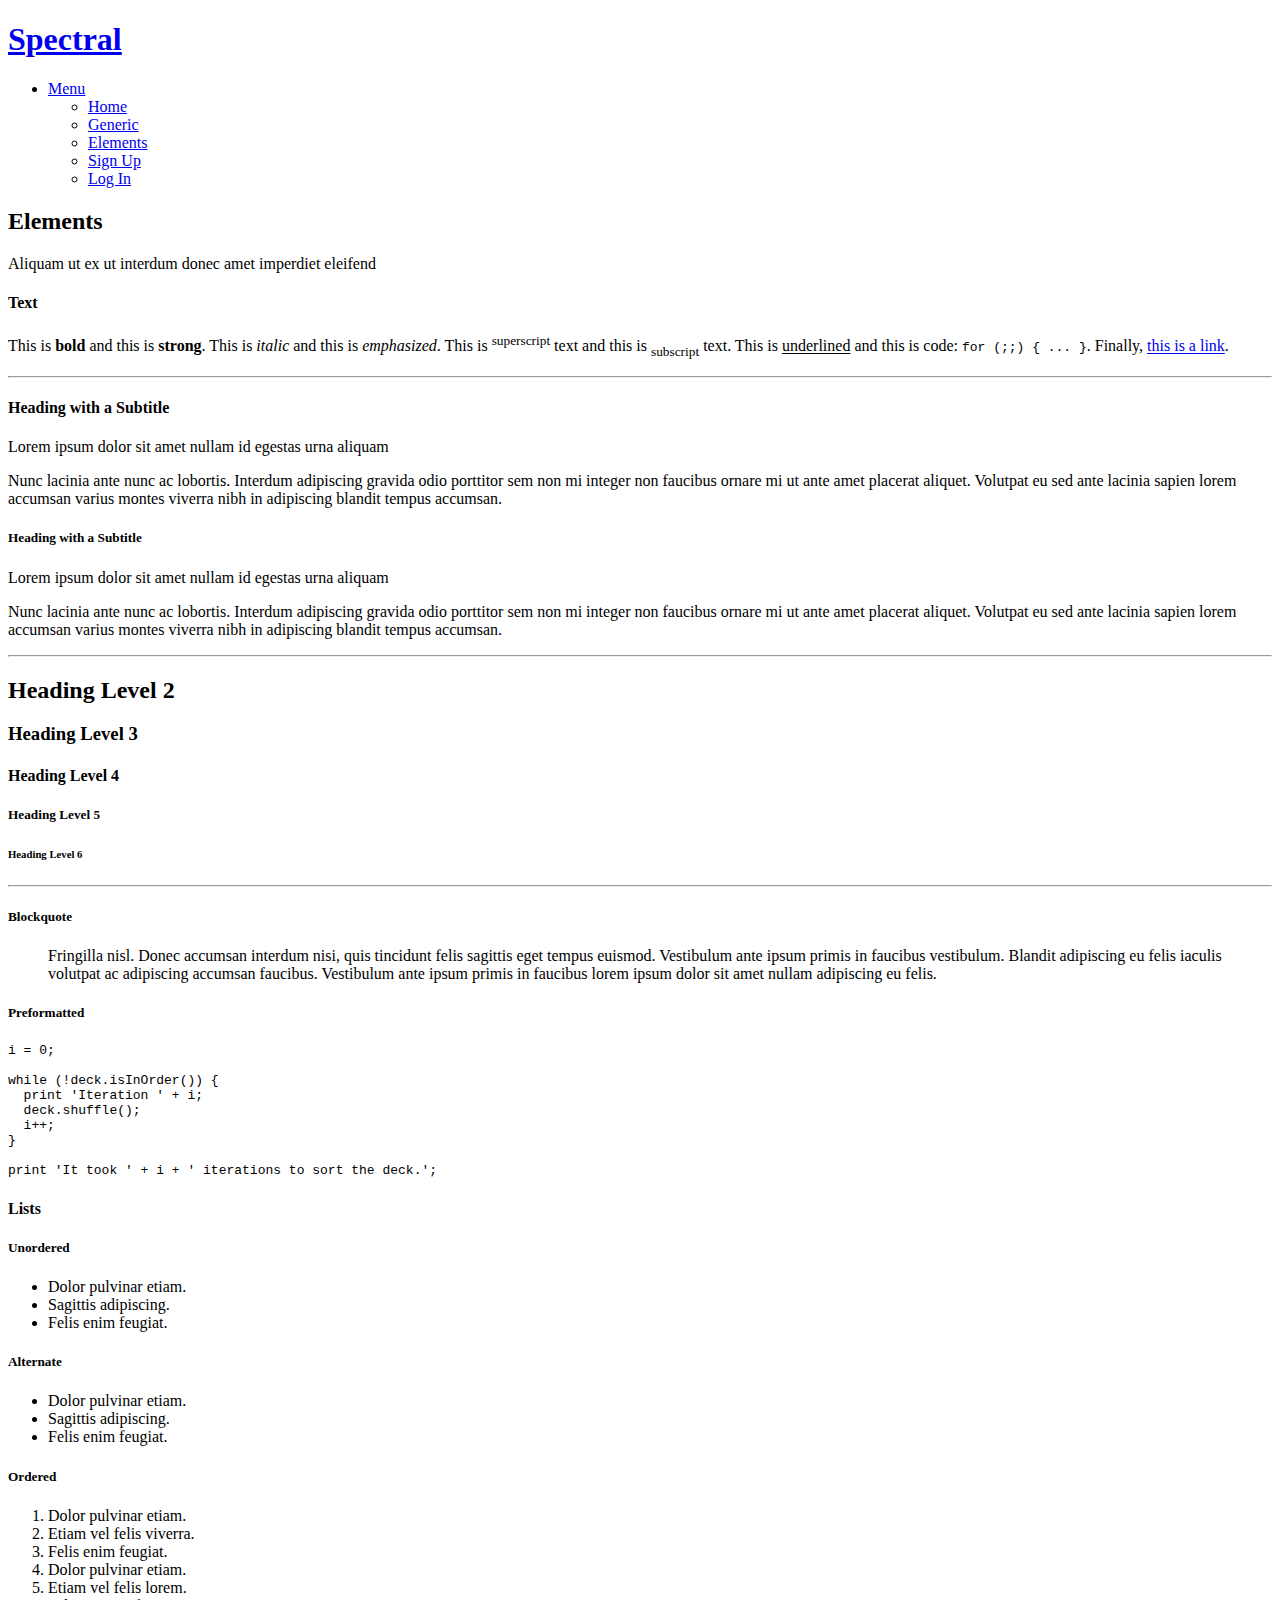
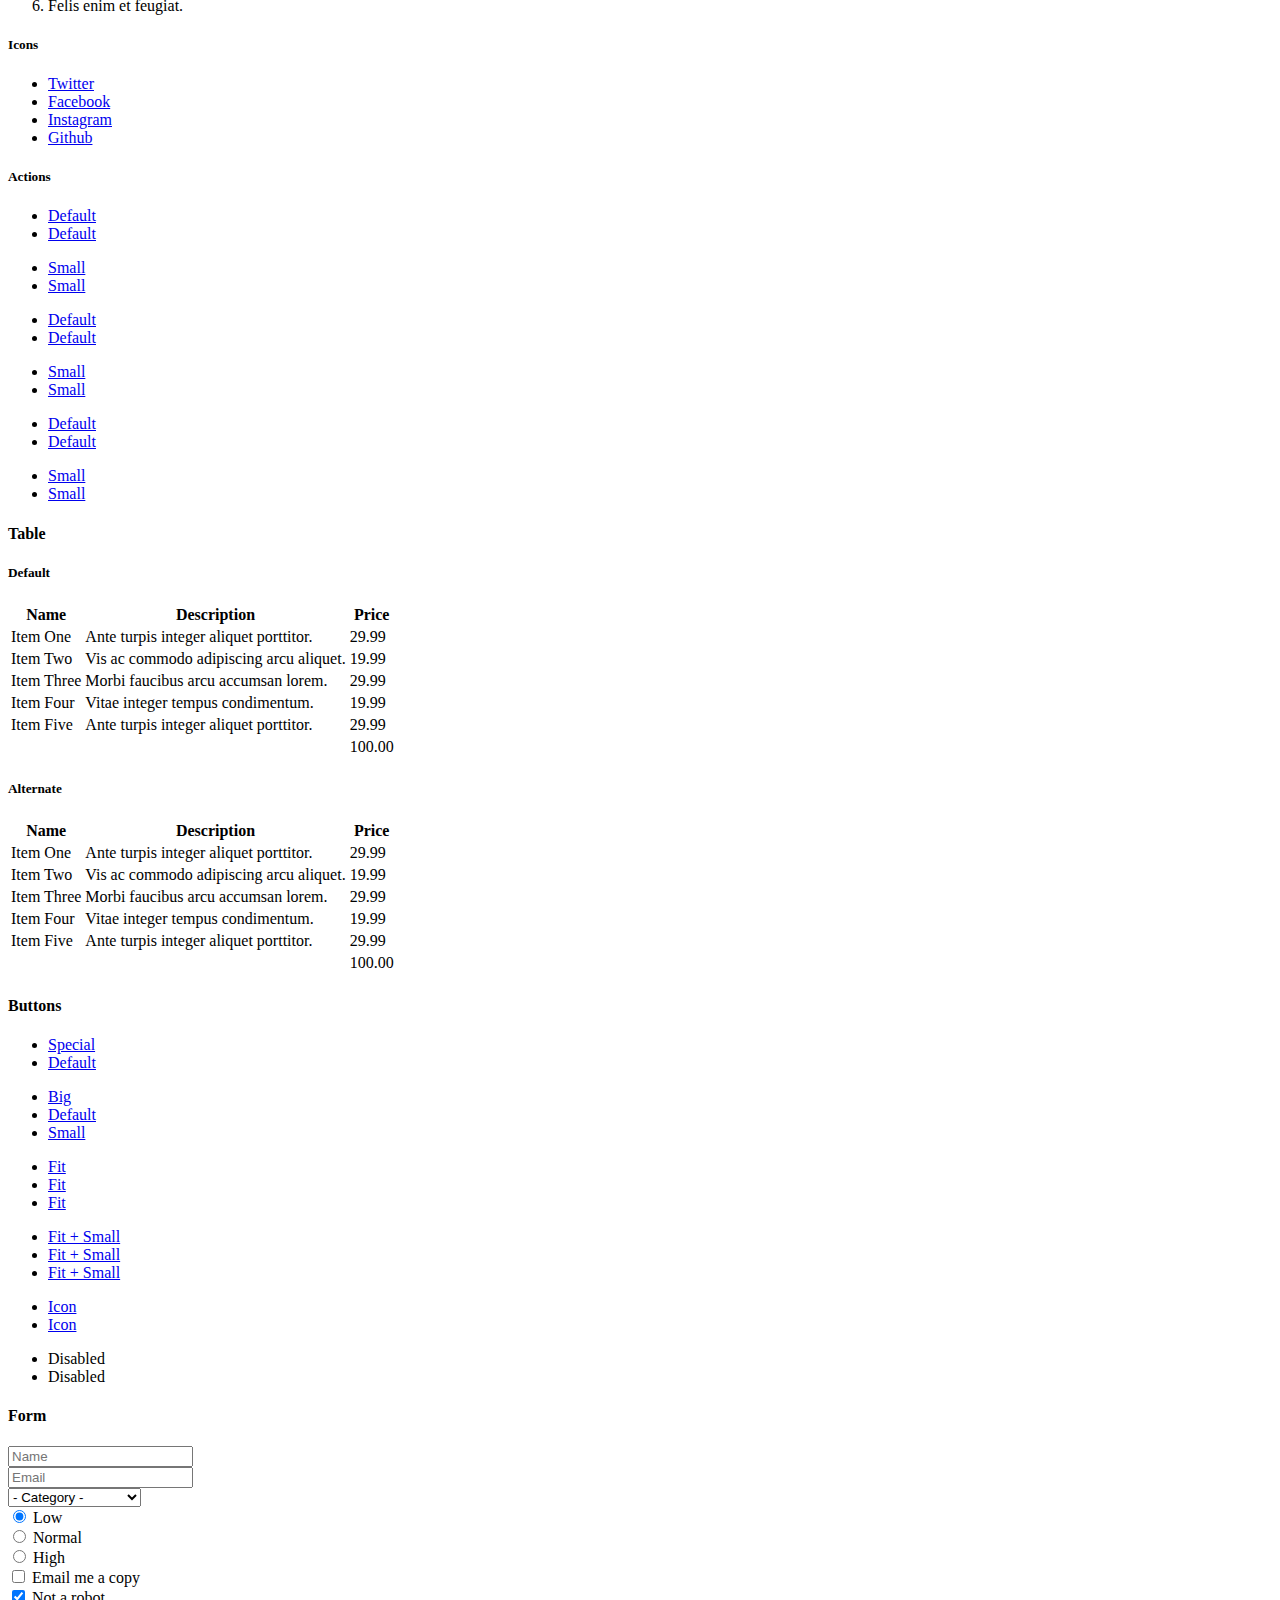
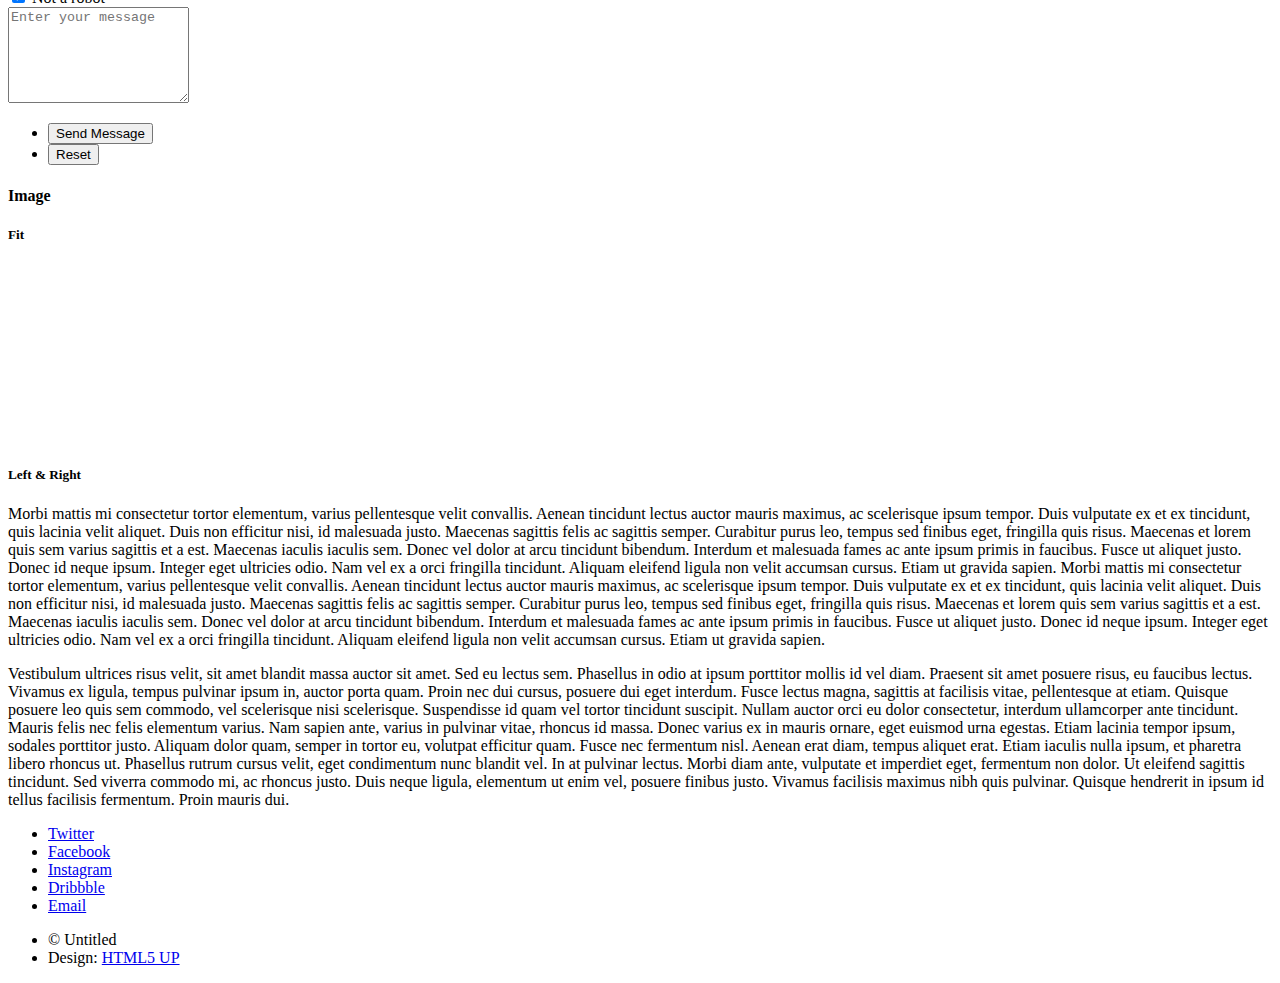
==== elements.html @ da7ce259 "Update elements.html" ====
<!DOCTYPE HTML>
<!--
	Spectral by HTML5 UP
	html5up.net | @ajlkn
	Free for personal and commercial use under the CCA 3.0 license (html5up.net/license)
-->
<html>
	<head>
		<title>Gift A Hand - Donate</title>
		<meta charset="utf-8" />
		<meta name="viewport" content="width=device-width, initial-scale=1" />
		<!--[if lte IE 8]><script src="assets/js/ie/html5shiv.js"></script><![endif]-->
		<link rel="stylesheet" href="assets/css/main.css" />
		<!--[if lte IE 8]><link rel="stylesheet" href="assets/css/ie8.css" /><![endif]-->
		<!--[if lte IE 9]><link rel="stylesheet" href="assets/css/ie9.css" /><![endif]-->
	</head>
	<body>

		<!-- Page Wrapper -->
			<div id="page-wrapper">

				<!-- Header -->
					<header id="header">
						<h1><a href="index.html">Spectral</a></h1>
						<nav id="nav">
							<ul>
								<li class="special">
									<a href="#menu" class="menuToggle"><span>Menu</span></a>
									<div id="menu">
										<ul>
											<li><a href="index.html">Home</a></li>
											<li><a href="generic.html">Generic</a></li>
											<li><a href="elements.html">Elements</a></li>
											<li><a href="#">Sign Up</a></li>
											<li><a href="#">Log In</a></li>
										</ul>
									</div>
								</li>
							</ul>
						</nav>
					</header>

				<!-- Main -->
					<article id="main">
						<header>
							<h2>Elements</h2>
							<p>Aliquam ut ex ut interdum donec amet imperdiet eleifend</p>
						</header>
						<section class="wrapper style5">
							<div class="inner">

								<section>
									<h4>Text</h4>
									<p>This is <b>bold</b> and this is <strong>strong</strong>. This is <i>italic</i> and this is <em>emphasized</em>.
									This is <sup>superscript</sup> text and this is <sub>subscript</sub> text.
									This is <u>underlined</u> and this is code: <code>for (;;) { ... }</code>. Finally, <a href="#">this is a link</a>.</p>
									<hr />
									<header>
										<h4>Heading with a Subtitle</h4>
										<p>Lorem ipsum dolor sit amet nullam id egestas urna aliquam</p>
									</header>
									<p>Nunc lacinia ante nunc ac lobortis. Interdum adipiscing gravida odio porttitor sem non mi integer non faucibus ornare mi ut ante amet placerat aliquet. Volutpat eu sed ante lacinia sapien lorem accumsan varius montes viverra nibh in adipiscing blandit tempus accumsan.</p>
									<header>
										<h5>Heading with a Subtitle</h5>
										<p>Lorem ipsum dolor sit amet nullam id egestas urna aliquam</p>
									</header>
									<p>Nunc lacinia ante nunc ac lobortis. Interdum adipiscing gravida odio porttitor sem non mi integer non faucibus ornare mi ut ante amet placerat aliquet. Volutpat eu sed ante lacinia sapien lorem accumsan varius montes viverra nibh in adipiscing blandit tempus accumsan.</p>
									<hr />
									<h2>Heading Level 2</h2>
									<h3>Heading Level 3</h3>
									<h4>Heading Level 4</h4>
									<h5>Heading Level 5</h5>
									<h6>Heading Level 6</h6>
									<hr />
									<h5>Blockquote</h5>
									<blockquote>Fringilla nisl. Donec accumsan interdum nisi, quis tincidunt felis sagittis eget tempus euismod. Vestibulum ante ipsum primis in faucibus vestibulum. Blandit adipiscing eu felis iaculis volutpat ac adipiscing accumsan faucibus. Vestibulum ante ipsum primis in faucibus lorem ipsum dolor sit amet nullam adipiscing eu felis.</blockquote>
									<h5>Preformatted</h5>
									<pre><code>i = 0;

while (!deck.isInOrder()) {
  print 'Iteration ' + i;
  deck.shuffle();
  i++;
}

print 'It took ' + i + ' iterations to sort the deck.';</code></pre>
								</section>

								<section>
									<h4>Lists</h4>
									<div class="row">
										<div class="6u 12u$(medium)">
											<h5>Unordered</h5>
											<ul>
												<li>Dolor pulvinar etiam.</li>
												<li>Sagittis adipiscing.</li>
												<li>Felis enim feugiat.</li>
											</ul>
											<h5>Alternate</h5>
											<ul class="alt">
												<li>Dolor pulvinar etiam.</li>
												<li>Sagittis adipiscing.</li>
												<li>Felis enim feugiat.</li>
											</ul>
										</div>
										<div class="6u$ 12u$(medium)">
											<h5>Ordered</h5>
											<ol>
												<li>Dolor pulvinar etiam.</li>
												<li>Etiam vel felis viverra.</li>
												<li>Felis enim feugiat.</li>
												<li>Dolor pulvinar etiam.</li>
												<li>Etiam vel felis lorem.</li>
												<li>Felis enim et feugiat.</li>
											</ol>
											<h5>Icons</h5>
											<ul class="icons">
												<li><a href="#" class="icon fa-twitter"><span class="label">Twitter</span></a></li>
												<li><a href="#" class="icon fa-facebook"><span class="label">Facebook</span></a></li>
												<li><a href="#" class="icon fa-instagram"><span class="label">Instagram</span></a></li>
												<li><a href="#" class="icon fa-github"><span class="label">Github</span></a></li>
											</ul>
										</div>
									</div>
									<h5>Actions</h5>
									<div class="row">
										<div class="6u 12u$(medium)">
											<ul class="actions">
												<li><a href="#" class="button special">Default</a></li>
												<li><a href="#" class="button">Default</a></li>
											</ul>
											<ul class="actions small">
												<li><a href="#" class="button special small">Small</a></li>
												<li><a href="#" class="button small">Small</a></li>
											</ul>
											<ul class="actions vertical">
												<li><a href="#" class="button special">Default</a></li>
												<li><a href="#" class="button">Default</a></li>
											</ul>
											<ul class="actions vertical small">
												<li><a href="#" class="button special small">Small</a></li>
												<li><a href="#" class="button small">Small</a></li>
											</ul>
										</div>
										<div class="6u 12u$(medium)">
											<ul class="actions vertical">
												<li><a href="#" class="button special fit">Default</a></li>
												<li><a href="#" class="button fit">Default</a></li>
											</ul>
											<ul class="actions vertical small">
												<li><a href="#" class="button special small fit">Small</a></li>
												<li><a href="#" class="button small fit">Small</a></li>
											</ul>
										</div>
									</div>
								</section>

								<section>
									<h4>Table</h4>
									<h5>Default</h5>
									<div class="table-wrapper">
										<table>
											<thead>
												<tr>
													<th>Name</th>
													<th>Description</th>
													<th>Price</th>
												</tr>
											</thead>
											<tbody>
												<tr>
													<td>Item One</td>
													<td>Ante turpis integer aliquet porttitor.</td>
													<td>29.99</td>
												</tr>
												<tr>
													<td>Item Two</td>
													<td>Vis ac commodo adipiscing arcu aliquet.</td>
													<td>19.99</td>
												</tr>
												<tr>
													<td>Item Three</td>
													<td> Morbi faucibus arcu accumsan lorem.</td>
													<td>29.99</td>
												</tr>
												<tr>
													<td>Item Four</td>
													<td>Vitae integer tempus condimentum.</td>
													<td>19.99</td>
												</tr>
												<tr>
													<td>Item Five</td>
													<td>Ante turpis integer aliquet porttitor.</td>
													<td>29.99</td>
												</tr>
											</tbody>
											<tfoot>
												<tr>
													<td colspan="2"></td>
													<td>100.00</td>
												</tr>
											</tfoot>
										</table>
									</div>

									<h5>Alternate</h5>
									<div class="table-wrapper">
										<table class="alt">
											<thead>
												<tr>
													<th>Name</th>
													<th>Description</th>
													<th>Price</th>
												</tr>
											</thead>
											<tbody>
												<tr>
													<td>Item One</td>
													<td>Ante turpis integer aliquet porttitor.</td>
													<td>29.99</td>
												</tr>
												<tr>
													<td>Item Two</td>
													<td>Vis ac commodo adipiscing arcu aliquet.</td>
													<td>19.99</td>
												</tr>
												<tr>
													<td>Item Three</td>
													<td> Morbi faucibus arcu accumsan lorem.</td>
													<td>29.99</td>
												</tr>
												<tr>
													<td>Item Four</td>
													<td>Vitae integer tempus condimentum.</td>
													<td>19.99</td>
												</tr>
												<tr>
													<td>Item Five</td>
													<td>Ante turpis integer aliquet porttitor.</td>
													<td>29.99</td>
												</tr>
											</tbody>
											<tfoot>
												<tr>
													<td colspan="2"></td>
													<td>100.00</td>
												</tr>
											</tfoot>
										</table>
									</div>
								</section>

								<section>
									<h4>Buttons</h4>
									<ul class="actions">
										<li><a href="#" class="button special">Special</a></li>
										<li><a href="#" class="button">Default</a></li>
									</ul>
									<ul class="actions">
										<li><a href="#" class="button big">Big</a></li>
										<li><a href="#" class="button">Default</a></li>
										<li><a href="#" class="button small">Small</a></li>
									</ul>
									<ul class="actions fit">
										<li><a href="#" class="button fit">Fit</a></li>
										<li><a href="#" class="button special fit">Fit</a></li>
										<li><a href="#" class="button fit">Fit</a></li>
									</ul>
									<ul class="actions fit small">
										<li><a href="#" class="button special fit small">Fit + Small</a></li>
										<li><a href="#" class="button fit small">Fit + Small</a></li>
										<li><a href="#" class="button special fit small">Fit + Small</a></li>
									</ul>
									<ul class="actions">
										<li><a href="#" class="button special icon fa-download">Icon</a></li>
										<li><a href="#" class="button icon fa-download">Icon</a></li>
									</ul>
									<ul class="actions">
										<li><span class="button special disabled">Disabled</span></li>
										<li><span class="button disabled">Disabled</span></li>
									</ul>
								</section>

								<section>
									<h4>Form</h4>
									<form method="post" action="#">
										<div class="row uniform">
											<div class="6u 12u$(xsmall)">
												<input type="text" name="demo-name" id="demo-name" value="" placeholder="Name" />
											</div>
											<div class="6u$ 12u$(xsmall)">
												<input type="email" name="demo-email" id="demo-email" value="" placeholder="Email" />
											</div>
											<div class="12u$">
												<div class="select-wrapper">
													<select name="demo-category" id="demo-category">
														<option value="">- Category -</option>
														<option value="1">Manufacturing</option>
														<option value="1">Shipping</option>
														<option value="1">Administration</option>
														<option value="1">Human Resources</option>
													</select>
												</div>
											</div>
											<div class="4u 12u$(small)">
												<input type="radio" id="demo-priority-low" name="demo-priority" checked>
												<label for="demo-priority-low">Low</label>
											</div>
											<div class="4u 12u$(small)">
												<input type="radio" id="demo-priority-normal" name="demo-priority">
												<label for="demo-priority-normal">Normal</label>
											</div>
											<div class="4u$ 12u$(small)">
												<input type="radio" id="demo-priority-high" name="demo-priority">
												<label for="demo-priority-high">High</label>
											</div>
											<div class="6u 12u$(small)">
												<input type="checkbox" id="demo-copy" name="demo-copy">
												<label for="demo-copy">Email me a copy</label>
											</div>
											<div class="6u$ 12u$(small)">
												<input type="checkbox" id="demo-human" name="demo-human" checked>
												<label for="demo-human">Not a robot</label>
											</div>
											<div class="12u$">
												<textarea name="demo-message" id="demo-message" placeholder="Enter your message" rows="6"></textarea>
											</div>
											<div class="12u$">
												<ul class="actions">
													<li><input type="submit" value="Send Message" class="special" /></li>
													<li><input type="reset" value="Reset" /></li>
												</ul>
											</div>
										</div>
									</form>
								</section>

								<section>
									<h4>Image</h4>
									<h5>Fit</h5>
									<div class="box alt">
										<div class="row uniform 50%">
											<div class="12u"><span class="image fit"><img src="images/banner.jpg" alt="" /></span></div>
											<div class="4u"><span class="image fit"><img src="images/pic01.jpg" alt="" /></span></div>
											<div class="4u"><span class="image fit"><img src="images/pic02.jpg" alt="" /></span></div>
											<div class="4u"><span class="image fit"><img src="images/pic03.jpg" alt="" /></span></div>
											<div class="4u"><span class="image fit"><img src="images/pic03.jpg" alt="" /></span></div>
											<div class="4u"><span class="image fit"><img src="images/pic02.jpg" alt="" /></span></div>
											<div class="4u"><span class="image fit"><img src="images/pic01.jpg" alt="" /></span></div>
											<div class="4u"><span class="image fit"><img src="images/pic02.jpg" alt="" /></span></div>
											<div class="4u"><span class="image fit"><img src="images/pic01.jpg" alt="" /></span></div>
											<div class="4u"><span class="image fit"><img src="images/pic03.jpg" alt="" /></span></div>
										</div>
									</div>
									<h5>Left &amp; Right</h5>
									<p><span class="image left"><img src="images/pic04.jpg" alt="" /></span>Morbi mattis mi consectetur tortor elementum, varius pellentesque velit convallis. Aenean tincidunt lectus auctor mauris maximus, ac scelerisque ipsum tempor. Duis vulputate ex et ex tincidunt, quis lacinia velit aliquet. Duis non efficitur nisi, id malesuada justo. Maecenas sagittis felis ac sagittis semper. Curabitur purus leo, tempus sed finibus eget, fringilla quis risus. Maecenas et lorem quis sem varius sagittis et a est. Maecenas iaculis iaculis sem. Donec vel dolor at arcu tincidunt bibendum. Interdum et malesuada fames ac ante ipsum primis in faucibus. Fusce ut aliquet justo. Donec id neque ipsum. Integer eget ultricies odio. Nam vel ex a orci fringilla tincidunt. Aliquam eleifend ligula non velit accumsan cursus. Etiam ut gravida sapien. Morbi mattis mi consectetur tortor elementum, varius pellentesque velit convallis. Aenean tincidunt lectus auctor mauris maximus, ac scelerisque ipsum tempor. Duis vulputate ex et ex tincidunt, quis lacinia velit aliquet. Duis non efficitur nisi, id malesuada justo. Maecenas sagittis felis ac sagittis semper. Curabitur purus leo, tempus sed finibus eget, fringilla quis risus. Maecenas et lorem quis sem varius sagittis et a est. Maecenas iaculis iaculis sem. Donec vel dolor at arcu tincidunt bibendum. Interdum et malesuada fames ac ante ipsum primis in faucibus. Fusce ut aliquet justo. Donec id neque ipsum. Integer eget ultricies odio. Nam vel ex a orci fringilla tincidunt. Aliquam eleifend ligula non velit accumsan cursus. Etiam ut gravida sapien.</p>
									<p><span class="image right"><img src="images/pic05.jpg" alt="" /></span>Vestibulum ultrices risus velit, sit amet blandit massa auctor sit amet. Sed eu lectus sem. Phasellus in odio at ipsum porttitor mollis id vel diam. Praesent sit amet posuere risus, eu faucibus lectus. Vivamus ex ligula, tempus pulvinar ipsum in, auctor porta quam. Proin nec dui cursus, posuere dui eget interdum. Fusce lectus magna, sagittis at facilisis vitae, pellentesque at etiam. Quisque posuere leo quis sem commodo, vel scelerisque nisi scelerisque. Suspendisse id quam vel tortor tincidunt suscipit. Nullam auctor orci eu dolor consectetur, interdum ullamcorper ante tincidunt. Mauris felis nec felis elementum varius. Nam sapien ante, varius in pulvinar vitae, rhoncus id massa. Donec varius ex in mauris ornare, eget euismod urna egestas. Etiam lacinia tempor ipsum, sodales porttitor justo. Aliquam dolor quam, semper in tortor eu, volutpat efficitur quam. Fusce nec fermentum nisl. Aenean erat diam, tempus aliquet erat. Etiam iaculis nulla ipsum, et pharetra libero rhoncus ut. Phasellus rutrum cursus velit, eget condimentum nunc blandit vel. In at pulvinar lectus. Morbi diam ante, vulputate et imperdiet eget, fermentum non dolor. Ut eleifend sagittis tincidunt. Sed viverra commodo mi, ac rhoncus justo. Duis neque ligula, elementum ut enim vel, posuere finibus justo. Vivamus facilisis maximus nibh quis pulvinar. Quisque hendrerit in ipsum id tellus facilisis fermentum. Proin mauris dui.</p>
								</section>

							</div>
						</section>
					</article>

				<!-- Footer -->
					<footer id="footer">
						<ul class="icons">
							<li><a href="#" class="icon fa-twitter"><span class="label">Twitter</span></a></li>
							<li><a href="#" class="icon fa-facebook"><span class="label">Facebook</span></a></li>
							<li><a href="#" class="icon fa-instagram"><span class="label">Instagram</span></a></li>
							<li><a href="#" class="icon fa-dribbble"><span class="label">Dribbble</span></a></li>
							<li><a href="#" class="icon fa-envelope-o"><span class="label">Email</span></a></li>
						</ul>
						<ul class="copyright">
							<li>&copy; Untitled</li><li>Design: <a href="http://html5up.net">HTML5 UP</a></li>
						</ul>
					</footer>

			</div>

		<!-- Scripts -->
			<script src="assets/js/jquery.min.js"></script>
			<script src="assets/js/jquery.scrollex.min.js"></script>
			<script src="assets/js/jquery.scrolly.min.js"></script>
			<script src="assets/js/skel.min.js"></script>
			<script src="assets/js/util.js"></script>
			<!--[if lte IE 8]><script src="assets/js/ie/respond.min.js"></script><![endif]-->
			<script src="assets/js/main.js"></script>

	</body>
</html>
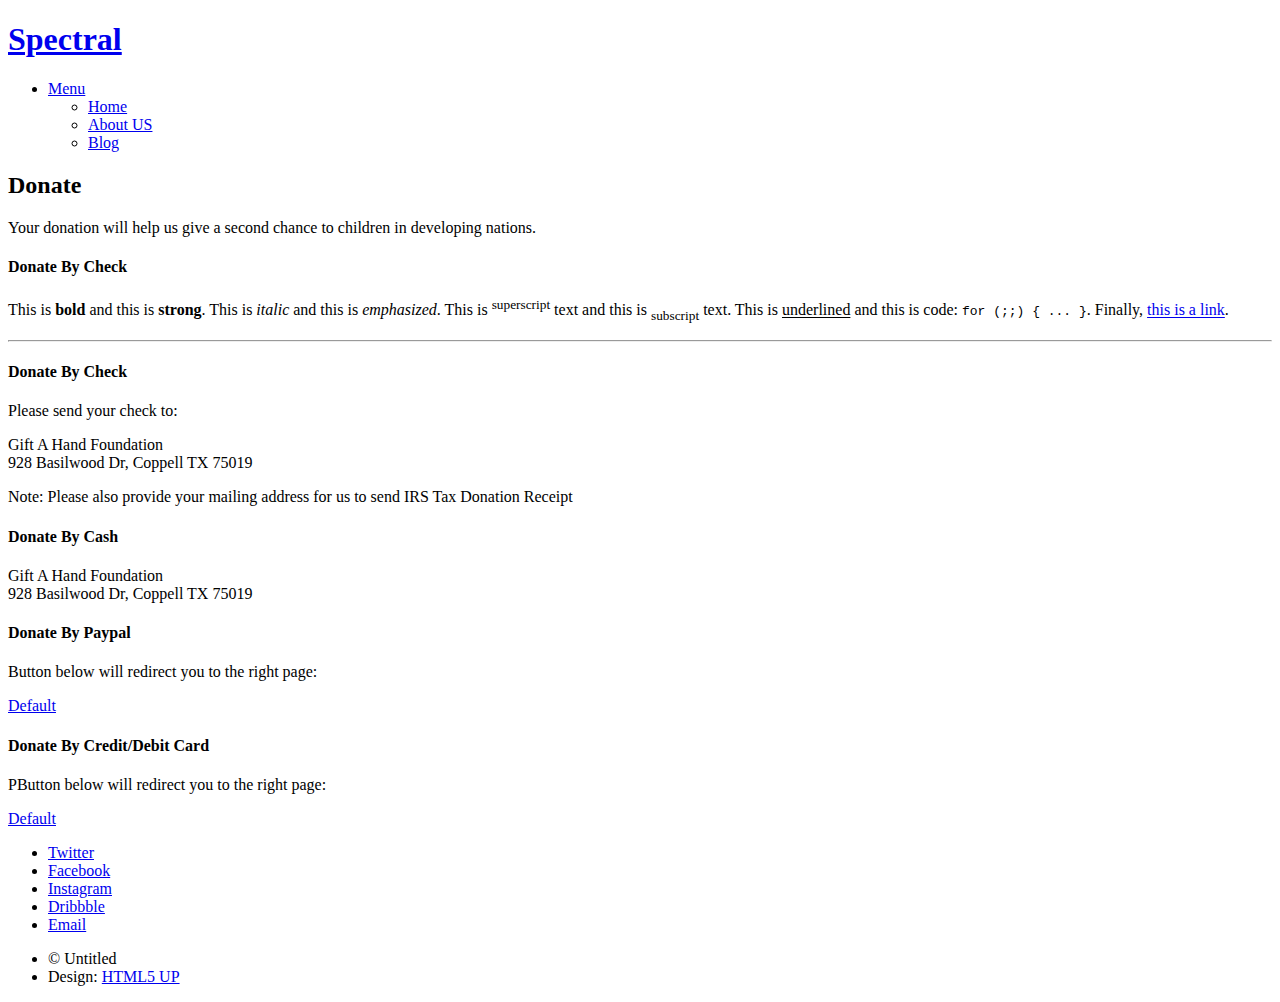
==== commit f83b0379: "Update elements.html" ====
--- a/elements.html
+++ b/elements.html
@@ -6,7 +6,7 @@
 -->
 <html>
 	<head>
-		<title>Gift A Hand - Donate</title>
+		<title>Elements - Spectral by HTML5 UP</title>
 		<meta charset="utf-8" />
 		<meta name="viewport" content="width=device-width, initial-scale=1" />
 		<!--[if lte IE 8]><script src="assets/js/ie/html5shiv.js"></script><![endif]-->
@@ -29,10 +29,8 @@
 									<div id="menu">
 										<ul>
 											<li><a href="index.html">Home</a></li>
-											<li><a href="generic.html">Generic</a></li>
-											<li><a href="elements.html">Elements</a></li>
-											<li><a href="#">Sign Up</a></li>
-											<li><a href="#">Log In</a></li>
+											<li><a href="generic.html">About US</a></li>
+											<li><a href="https://medium.com/gift-a-hand-foundation-blog">Blog</a></li>
 										</ul>
 									</div>
 								</li>
@@ -43,318 +41,41 @@
 				<!-- Main -->
 					<article id="main">
 						<header>
-							<h2>Elements</h2>
-							<p>Aliquam ut ex ut interdum donec amet imperdiet eleifend</p>
+							<h2>Donate</h2>
+							<p>Your donation will help us give a second chance to children in developing nations.</p>
 						</header>
 						<section class="wrapper style5">
 							<div class="inner">
 
 								<section>
-									<h4>Text</h4>
+									<h4>Donate By Check</h4>
 									<p>This is <b>bold</b> and this is <strong>strong</strong>. This is <i>italic</i> and this is <em>emphasized</em>.
 									This is <sup>superscript</sup> text and this is <sub>subscript</sub> text.
 									This is <u>underlined</u> and this is code: <code>for (;;) { ... }</code>. Finally, <a href="#">this is a link</a>.</p>
 									<hr />
 									<header>
-										<h4>Heading with a Subtitle</h4>
-										<p>Lorem ipsum dolor sit amet nullam id egestas urna aliquam</p>
+										<h4>Donate By Check</h4>
+										<p>Please send your check to:</p>
 									</header>
-									<p>Nunc lacinia ante nunc ac lobortis. Interdum adipiscing gravida odio porttitor sem non mi integer non faucibus ornare mi ut ante amet placerat aliquet. Volutpat eu sed ante lacinia sapien lorem accumsan varius montes viverra nibh in adipiscing blandit tempus accumsan.</p>
+									<p>Gift A Hand Foundation </br> 928 Basilwood Dr, Coppell TX 75019 </p>
+									<p>Note: Please also provide your mailing address for us to send IRS Tax Donation Receipt</p>
 									<header>
-										<h5>Heading with a Subtitle</h5>
-										<p>Lorem ipsum dolor sit amet nullam id egestas urna aliquam</p>
+									<header>
+										<h4>Donate By Cash</h4>
+										<p></p>
 									</header>
-									<p>Nunc lacinia ante nunc ac lobortis. Interdum adipiscing gravida odio porttitor sem non mi integer non faucibus ornare mi ut ante amet placerat aliquet. Volutpat eu sed ante lacinia sapien lorem accumsan varius montes viverra nibh in adipiscing blandit tempus accumsan.</p>
-									<hr />
-									<h2>Heading Level 2</h2>
-									<h3>Heading Level 3</h3>
-									<h4>Heading Level 4</h4>
-									<h5>Heading Level 5</h5>
-									<h6>Heading Level 6</h6>
-									<hr />
-									<h5>Blockquote</h5>
-									<blockquote>Fringilla nisl. Donec accumsan interdum nisi, quis tincidunt felis sagittis eget tempus euismod. Vestibulum ante ipsum primis in faucibus vestibulum. Blandit adipiscing eu felis iaculis volutpat ac adipiscing accumsan faucibus. Vestibulum ante ipsum primis in faucibus lorem ipsum dolor sit amet nullam adipiscing eu felis.</blockquote>
-									<h5>Preformatted</h5>
-									<pre><code>i = 0;
-
-while (!deck.isInOrder()) {
-  print 'Iteration ' + i;
-  deck.shuffle();
-  i++;
-}
-
-print 'It took ' + i + ' iterations to sort the deck.';</code></pre>
-								</section>
-
-								<section>
-									<h4>Lists</h4>
-									<div class="row">
-										<div class="6u 12u$(medium)">
-											<h5>Unordered</h5>
-											<ul>
-												<li>Dolor pulvinar etiam.</li>
-												<li>Sagittis adipiscing.</li>
-												<li>Felis enim feugiat.</li>
-											</ul>
-											<h5>Alternate</h5>
-											<ul class="alt">
-												<li>Dolor pulvinar etiam.</li>
-												<li>Sagittis adipiscing.</li>
-												<li>Felis enim feugiat.</li>
-											</ul>
-										</div>
-										<div class="6u$ 12u$(medium)">
-											<h5>Ordered</h5>
-											<ol>
-												<li>Dolor pulvinar etiam.</li>
-												<li>Etiam vel felis viverra.</li>
-												<li>Felis enim feugiat.</li>
-												<li>Dolor pulvinar etiam.</li>
-												<li>Etiam vel felis lorem.</li>
-												<li>Felis enim et feugiat.</li>
-											</ol>
-											<h5>Icons</h5>
-											<ul class="icons">
-												<li><a href="#" class="icon fa-twitter"><span class="label">Twitter</span></a></li>
-												<li><a href="#" class="icon fa-facebook"><span class="label">Facebook</span></a></li>
-												<li><a href="#" class="icon fa-instagram"><span class="label">Instagram</span></a></li>
-												<li><a href="#" class="icon fa-github"><span class="label">Github</span></a></li>
-											</ul>
-										</div>
-									</div>
-									<h5>Actions</h5>
-									<div class="row">
-										<div class="6u 12u$(medium)">
-											<ul class="actions">
-												<li><a href="#" class="button special">Default</a></li>
-												<li><a href="#" class="button">Default</a></li>
-											</ul>
-											<ul class="actions small">
-												<li><a href="#" class="button special small">Small</a></li>
-												<li><a href="#" class="button small">Small</a></li>
-											</ul>
-											<ul class="actions vertical">
-												<li><a href="#" class="button special">Default</a></li>
-												<li><a href="#" class="button">Default</a></li>
-											</ul>
-											<ul class="actions vertical small">
-												<li><a href="#" class="button special small">Small</a></li>
-												<li><a href="#" class="button small">Small</a></li>
-											</ul>
-										</div>
-										<div class="6u 12u$(medium)">
-											<ul class="actions vertical">
-												<li><a href="#" class="button special fit">Default</a></li>
-												<li><a href="#" class="button fit">Default</a></li>
-											</ul>
-											<ul class="actions vertical small">
-												<li><a href="#" class="button special small fit">Small</a></li>
-												<li><a href="#" class="button small fit">Small</a></li>
-											</ul>
-										</div>
-									</div>
-								</section>
-
-								<section>
-									<h4>Table</h4>
-									<h5>Default</h5>
-									<div class="table-wrapper">
-										<table>
-											<thead>
-												<tr>
-													<th>Name</th>
-													<th>Description</th>
-													<th>Price</th>
-												</tr>
-											</thead>
-											<tbody>
-												<tr>
-													<td>Item One</td>
-													<td>Ante turpis integer aliquet porttitor.</td>
-													<td>29.99</td>
-												</tr>
-												<tr>
-													<td>Item Two</td>
-													<td>Vis ac commodo adipiscing arcu aliquet.</td>
-													<td>19.99</td>
-												</tr>
-												<tr>
-													<td>Item Three</td>
-													<td> Morbi faucibus arcu accumsan lorem.</td>
-													<td>29.99</td>
-												</tr>
-												<tr>
-													<td>Item Four</td>
-													<td>Vitae integer tempus condimentum.</td>
-													<td>19.99</td>
-												</tr>
-												<tr>
-													<td>Item Five</td>
-													<td>Ante turpis integer aliquet porttitor.</td>
-													<td>29.99</td>
-												</tr>
-											</tbody>
-											<tfoot>
-												<tr>
-													<td colspan="2"></td>
-													<td>100.00</td>
-												</tr>
-											</tfoot>
-										</table>
-									</div>
-
-									<h5>Alternate</h5>
-									<div class="table-wrapper">
-										<table class="alt">
-											<thead>
-												<tr>
-													<th>Name</th>
-													<th>Description</th>
-													<th>Price</th>
-												</tr>
-											</thead>
-											<tbody>
-												<tr>
-													<td>Item One</td>
-													<td>Ante turpis integer aliquet porttitor.</td>
-													<td>29.99</td>
-												</tr>
-												<tr>
-													<td>Item Two</td>
-													<td>Vis ac commodo adipiscing arcu aliquet.</td>
-													<td>19.99</td>
-												</tr>
-												<tr>
-													<td>Item Three</td>
-													<td> Morbi faucibus arcu accumsan lorem.</td>
-													<td>29.99</td>
-												</tr>
-												<tr>
-													<td>Item Four</td>
-													<td>Vitae integer tempus condimentum.</td>
-													<td>19.99</td>
-												</tr>
-												<tr>
-													<td>Item Five</td>
-													<td>Ante turpis integer aliquet porttitor.</td>
-													<td>29.99</td>
-												</tr>
-											</tbody>
-											<tfoot>
-												<tr>
-													<td colspan="2"></td>
-													<td>100.00</td>
-												</tr>
-											</tfoot>
-										</table>
-									</div>
-								</section>
-
-								<section>
-									<h4>Buttons</h4>
-									<ul class="actions">
-										<li><a href="#" class="button special">Special</a></li>
-										<li><a href="#" class="button">Default</a></li>
-									</ul>
-									<ul class="actions">
-										<li><a href="#" class="button big">Big</a></li>
-										<li><a href="#" class="button">Default</a></li>
-										<li><a href="#" class="button small">Small</a></li>
-									</ul>
-									<ul class="actions fit">
-										<li><a href="#" class="button fit">Fit</a></li>
-										<li><a href="#" class="button special fit">Fit</a></li>
-										<li><a href="#" class="button fit">Fit</a></li>
-									</ul>
-									<ul class="actions fit small">
-										<li><a href="#" class="button special fit small">Fit + Small</a></li>
-										<li><a href="#" class="button fit small">Fit + Small</a></li>
-										<li><a href="#" class="button special fit small">Fit + Small</a></li>
-									</ul>
-									<ul class="actions">
-										<li><a href="#" class="button special icon fa-download">Icon</a></li>
-										<li><a href="#" class="button icon fa-download">Icon</a></li>
-									</ul>
-									<ul class="actions">
-										<li><span class="button special disabled">Disabled</span></li>
-										<li><span class="button disabled">Disabled</span></li>
-									</ul>
-								</section>
-
-								<section>
-									<h4>Form</h4>
-									<form method="post" action="#">
-										<div class="row uniform">
-											<div class="6u 12u$(xsmall)">
-												<input type="text" name="demo-name" id="demo-name" value="" placeholder="Name" />
-											</div>
-											<div class="6u$ 12u$(xsmall)">
-												<input type="email" name="demo-email" id="demo-email" value="" placeholder="Email" />
-											</div>
-											<div class="12u$">
-												<div class="select-wrapper">
-													<select name="demo-category" id="demo-category">
-														<option value="">- Category -</option>
-														<option value="1">Manufacturing</option>
-														<option value="1">Shipping</option>
-														<option value="1">Administration</option>
-														<option value="1">Human Resources</option>
-													</select>
-												</div>
-											</div>
-											<div class="4u 12u$(small)">
-												<input type="radio" id="demo-priority-low" name="demo-priority" checked>
-												<label for="demo-priority-low">Low</label>
-											</div>
-											<div class="4u 12u$(small)">
-												<input type="radio" id="demo-priority-normal" name="demo-priority">
-												<label for="demo-priority-normal">Normal</label>
-											</div>
-											<div class="4u$ 12u$(small)">
-												<input type="radio" id="demo-priority-high" name="demo-priority">
-												<label for="demo-priority-high">High</label>
-											</div>
-											<div class="6u 12u$(small)">
-												<input type="checkbox" id="demo-copy" name="demo-copy">
-												<label for="demo-copy">Email me a copy</label>
-											</div>
-											<div class="6u$ 12u$(small)">
-												<input type="checkbox" id="demo-human" name="demo-human" checked>
-												<label for="demo-human">Not a robot</label>
-											</div>
-											<div class="12u$">
-												<textarea name="demo-message" id="demo-message" placeholder="Enter your message" rows="6"></textarea>
-											</div>
-											<div class="12u$">
-												<ul class="actions">
-													<li><input type="submit" value="Send Message" class="special" /></li>
-													<li><input type="reset" value="Reset" /></li>
-												</ul>
-											</div>
-										</div>
-									</form>
-								</section>
-
-								<section>
-									<h4>Image</h4>
-									<h5>Fit</h5>
-									<div class="box alt">
-										<div class="row uniform 50%">
-											<div class="12u"><span class="image fit"><img src="images/banner.jpg" alt="" /></span></div>
-											<div class="4u"><span class="image fit"><img src="images/pic01.jpg" alt="" /></span></div>
-											<div class="4u"><span class="image fit"><img src="images/pic02.jpg" alt="" /></span></div>
-											<div class="4u"><span class="image fit"><img src="images/pic03.jpg" alt="" /></span></div>
-											<div class="4u"><span class="image fit"><img src="images/pic03.jpg" alt="" /></span></div>
-											<div class="4u"><span class="image fit"><img src="images/pic02.jpg" alt="" /></span></div>
-											<div class="4u"><span class="image fit"><img src="images/pic01.jpg" alt="" /></span></div>
-											<div class="4u"><span class="image fit"><img src="images/pic02.jpg" alt="" /></span></div>
-											<div class="4u"><span class="image fit"><img src="images/pic01.jpg" alt="" /></span></div>
-											<div class="4u"><span class="image fit"><img src="images/pic03.jpg" alt="" /></span></div>
-										</div>
-									</div>
-									<h5>Left &amp; Right</h5>
-									<p><span class="image left"><img src="images/pic04.jpg" alt="" /></span>Morbi mattis mi consectetur tortor elementum, varius pellentesque velit convallis. Aenean tincidunt lectus auctor mauris maximus, ac scelerisque ipsum tempor. Duis vulputate ex et ex tincidunt, quis lacinia velit aliquet. Duis non efficitur nisi, id malesuada justo. Maecenas sagittis felis ac sagittis semper. Curabitur purus leo, tempus sed finibus eget, fringilla quis risus. Maecenas et lorem quis sem varius sagittis et a est. Maecenas iaculis iaculis sem. Donec vel dolor at arcu tincidunt bibendum. Interdum et malesuada fames ac ante ipsum primis in faucibus. Fusce ut aliquet justo. Donec id neque ipsum. Integer eget ultricies odio. Nam vel ex a orci fringilla tincidunt. Aliquam eleifend ligula non velit accumsan cursus. Etiam ut gravida sapien. Morbi mattis mi consectetur tortor elementum, varius pellentesque velit convallis. Aenean tincidunt lectus auctor mauris maximus, ac scelerisque ipsum tempor. Duis vulputate ex et ex tincidunt, quis lacinia velit aliquet. Duis non efficitur nisi, id malesuada justo. Maecenas sagittis felis ac sagittis semper. Curabitur purus leo, tempus sed finibus eget, fringilla quis risus. Maecenas et lorem quis sem varius sagittis et a est. Maecenas iaculis iaculis sem. Donec vel dolor at arcu tincidunt bibendum. Interdum et malesuada fames ac ante ipsum primis in faucibus. Fusce ut aliquet justo. Donec id neque ipsum. Integer eget ultricies odio. Nam vel ex a orci fringilla tincidunt. Aliquam eleifend ligula non velit accumsan cursus. Etiam ut gravida sapien.</p>
-									<p><span class="image right"><img src="images/pic05.jpg" alt="" /></span>Vestibulum ultrices risus velit, sit amet blandit massa auctor sit amet. Sed eu lectus sem. Phasellus in odio at ipsum porttitor mollis id vel diam. Praesent sit amet posuere risus, eu faucibus lectus. Vivamus ex ligula, tempus pulvinar ipsum in, auctor porta quam. Proin nec dui cursus, posuere dui eget interdum. Fusce lectus magna, sagittis at facilisis vitae, pellentesque at etiam. Quisque posuere leo quis sem commodo, vel scelerisque nisi scelerisque. Suspendisse id quam vel tortor tincidunt suscipit. Nullam auctor orci eu dolor consectetur, interdum ullamcorper ante tincidunt. Mauris felis nec felis elementum varius. Nam sapien ante, varius in pulvinar vitae, rhoncus id massa. Donec varius ex in mauris ornare, eget euismod urna egestas. Etiam lacinia tempor ipsum, sodales porttitor justo. Aliquam dolor quam, semper in tortor eu, volutpat efficitur quam. Fusce nec fermentum nisl. Aenean erat diam, tempus aliquet erat. Etiam iaculis nulla ipsum, et pharetra libero rhoncus ut. Phasellus rutrum cursus velit, eget condimentum nunc blandit vel. In at pulvinar lectus. Morbi diam ante, vulputate et imperdiet eget, fermentum non dolor. Ut eleifend sagittis tincidunt. Sed viverra commodo mi, ac rhoncus justo. Duis neque ligula, elementum ut enim vel, posuere finibus justo. Vivamus facilisis maximus nibh quis pulvinar. Quisque hendrerit in ipsum id tellus facilisis fermentum. Proin mauris dui.</p>
+									<p>Gift A Hand Foundation </br> 928 Basilwood Dr, Coppell TX 75019 </p>
+									<header>
+									<header>
+										<h4>Donate By Paypal</h4>
+										<p>Button below will redirect you to the right page:</p>
+									</header>
+									<li><a href="https://www.paypal.com/us/cgi-bin/webscr?cmd=_flow&SESSION=ll2YN29ByKmldnpVv9khQPD9OHrcPhz34OKOd21SEMNfuqsRsHnYmD16muK&dispatch=5885d80a13c0db1f8e263663d3faee8d4fe1dd75ca3bd4f11d72275b28239088" class="button special">Default</a></li>
+									<header>
+										<h4>Donate By Credit/Debit Card</h4>
+										<p>PButton below will redirect you to the right page:</p>
+									</header>
+									<li><a href="https://www.paypal.com/us/cgi-bin/webscr?cmd=_flow&SESSION=yQwqW6bVQx2bmUi3vxous9NFE2P_jqGcMPnyYhX2Fp26OkAkUao2FbGEStG&dispatch=5885d80a13c0db1f8e263663d3faee8d4fe1dd75ca3bd4f11d72275b28239088" class="button special">Default</a></li>
 								</section>
 
 							</div>
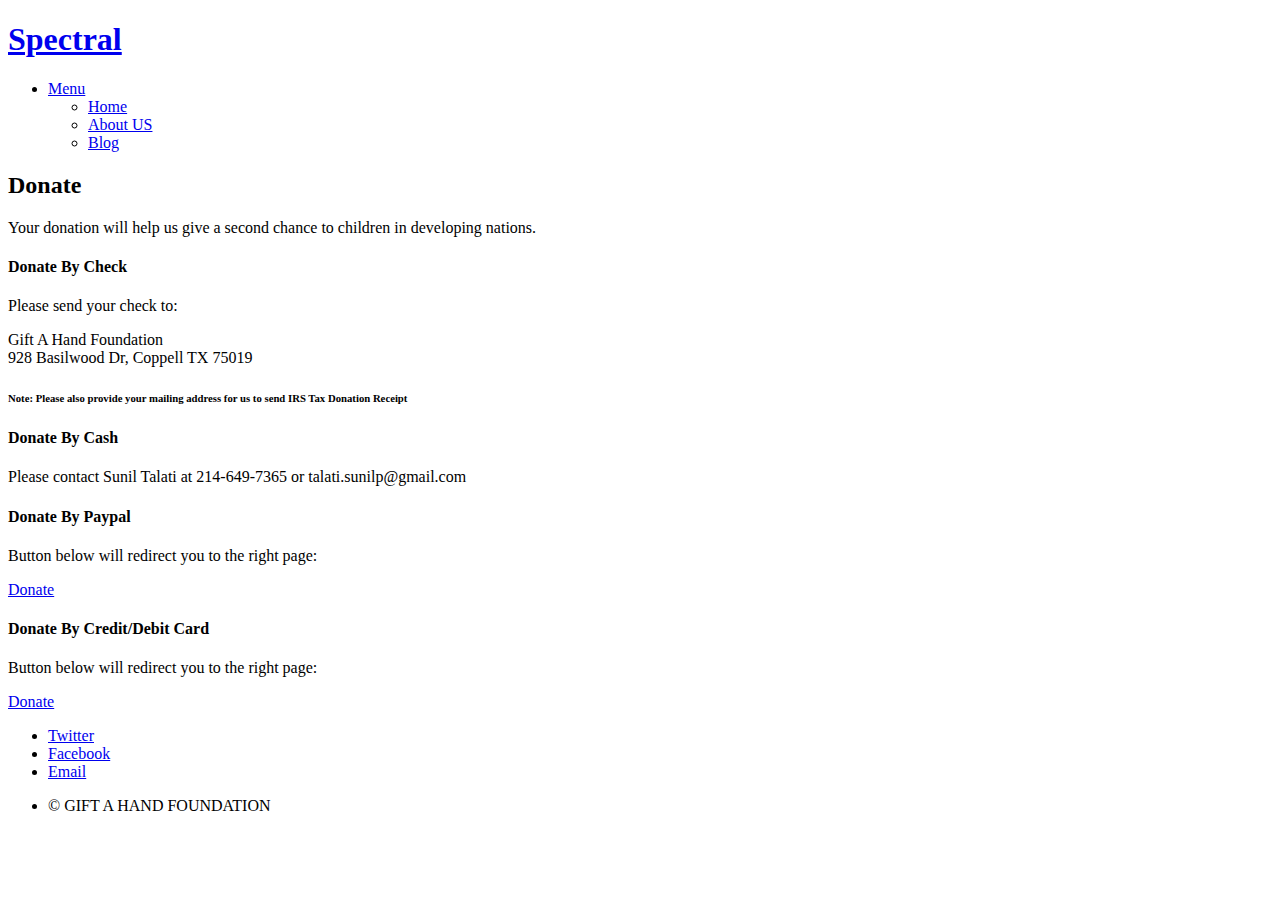
==== commit 5f4cbbe3: "Update elements.html" ====
--- a/elements.html
+++ b/elements.html
@@ -48,34 +48,30 @@
 							<div class="inner">
 
 								<section>
-									<h4>Donate By Check</h4>
-									<p>This is <b>bold</b> and this is <strong>strong</strong>. This is <i>italic</i> and this is <em>emphasized</em>.
-									This is <sup>superscript</sup> text and this is <sub>subscript</sub> text.
-									This is <u>underlined</u> and this is code: <code>for (;;) { ... }</code>. Finally, <a href="#">this is a link</a>.</p>
-									<hr />
 									<header>
 										<h4>Donate By Check</h4>
 										<p>Please send your check to:</p>
 									</header>
 									<p>Gift A Hand Foundation </br> 928 Basilwood Dr, Coppell TX 75019 </p>
-									<p>Note: Please also provide your mailing address for us to send IRS Tax Donation Receipt</p>
+									<h6>Note: Please also provide your mailing address for us to send IRS Tax Donation Receipt</h6>
 									<header>
 									<header>
 										<h4>Donate By Cash</h4>
 										<p></p>
 									</header>
-									<p>Gift A Hand Foundation </br> 928 Basilwood Dr, Coppell TX 75019 </p>
+										<p>Please contact Sunil Talati at 214-649-7365 or talati.sunilp@gmail.com</p>
 									<header>
 									<header>
 										<h4>Donate By Paypal</h4>
 										<p>Button below will redirect you to the right page:</p>
+										<a href="https://www.paypal.com/us/cgi-bin/webscr?cmd=_flow&SESSION=ll2YN29ByKmldnpVv9khQPD9OHrcPhz34OKOd21SEMNfuqsRsHnYmD16muK&dispatch=5885d80a13c0db1f8e263663d3faee8d4fe1dd75ca3bd4f11d72275b28239088" class="button special">Donate</a></li>
+
 									</header>
-									<li><a href="https://www.paypal.com/us/cgi-bin/webscr?cmd=_flow&SESSION=ll2YN29ByKmldnpVv9khQPD9OHrcPhz34OKOd21SEMNfuqsRsHnYmD16muK&dispatch=5885d80a13c0db1f8e263663d3faee8d4fe1dd75ca3bd4f11d72275b28239088" class="button special">Default</a></li>
 									<header>
 										<h4>Donate By Credit/Debit Card</h4>
-										<p>PButton below will redirect you to the right page:</p>
+										<p>Button below will redirect you to the right page:</p>
+										<a href="https://www.paypal.com/us/cgi-bin/webscr?cmd=_flow&SESSION=yQwqW6bVQx2bmUi3vxous9NFE2P_jqGcMPnyYhX2Fp26OkAkUao2FbGEStG&dispatch=5885d80a13c0db1f8e263663d3faee8d4fe1dd75ca3bd4f11d72275b28239088" class="button special">Donate</a></li>
 									</header>
-									<li><a href="https://www.paypal.com/us/cgi-bin/webscr?cmd=_flow&SESSION=yQwqW6bVQx2bmUi3vxous9NFE2P_jqGcMPnyYhX2Fp26OkAkUao2FbGEStG&dispatch=5885d80a13c0db1f8e263663d3faee8d4fe1dd75ca3bd4f11d72275b28239088" class="button special">Default</a></li>
 								</section>
 
 							</div>
@@ -85,14 +81,12 @@
 				<!-- Footer -->
 					<footer id="footer">
 						<ul class="icons">
-							<li><a href="#" class="icon fa-twitter"><span class="label">Twitter</span></a></li>
-							<li><a href="#" class="icon fa-facebook"><span class="label">Facebook</span></a></li>
-							<li><a href="#" class="icon fa-instagram"><span class="label">Instagram</span></a></li>
-							<li><a href="#" class="icon fa-dribbble"><span class="label">Dribbble</span></a></li>
-							<li><a href="#" class="icon fa-envelope-o"><span class="label">Email</span></a></li>
+							<li><a href="https://www.twitter.com/giftahand" class="icon fa-twitter"><span class="label">Twitter</span></a></li>
+							<li><a href="https://www.facebook.com/giftahandtoday" class="icon fa-facebook"><span class="label">Facebook</span></a></li>
+							<li><a href="mailto:talati.sunilp@gmail.com" class="icon fa-envelope-o"><span class="label">Email</span></a></li>
 						</ul>
-						<ul class="copyright">
-							<li>&copy; Untitled</li><li>Design: <a href="http://html5up.net">HTML5 UP</a></li>
+					<ul class="copyright">
+							<li>&copy; GIFT A HAND FOUNDATION</li>
 						</ul>
 					</footer>
 
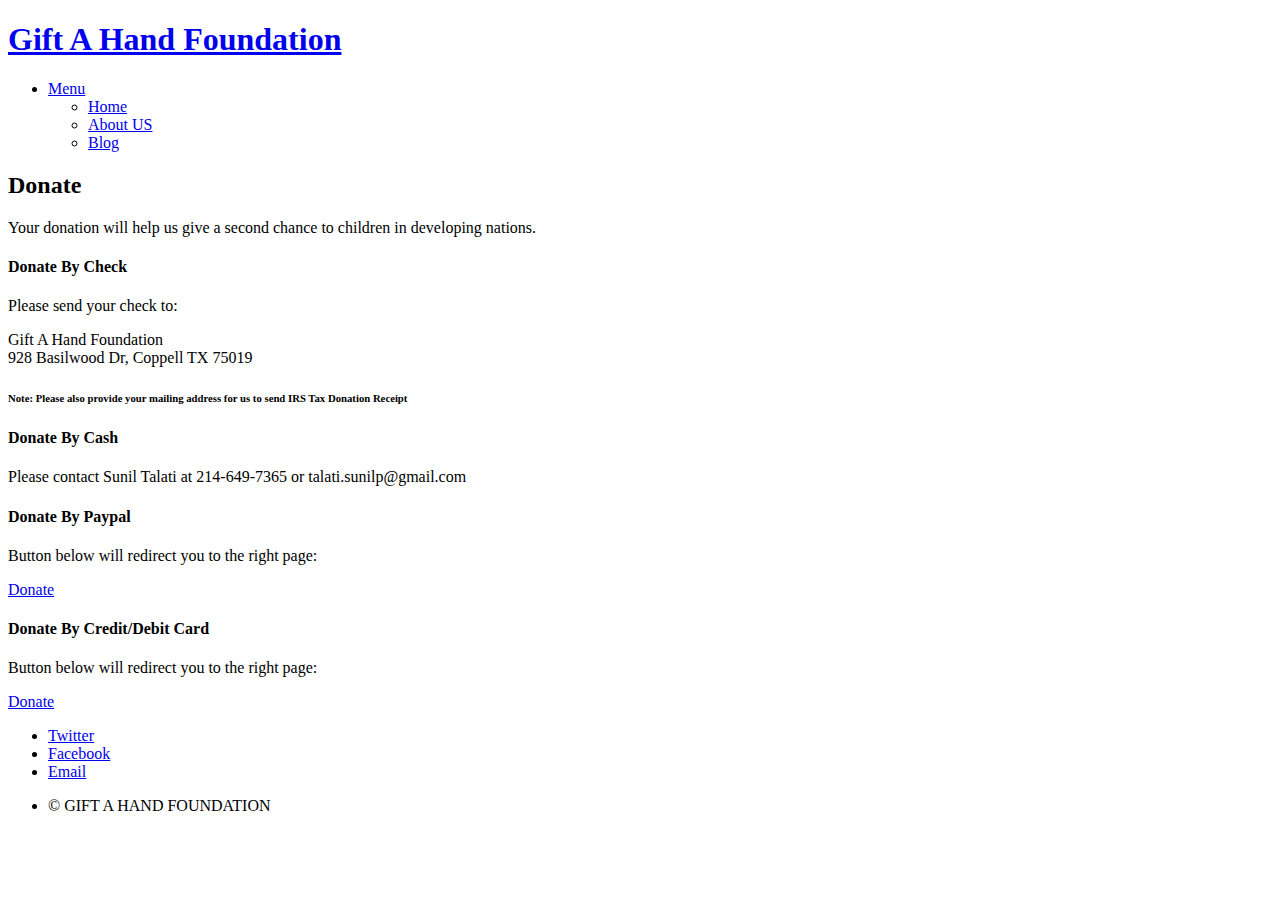
==== commit cbe2c1fc: "Update elements.html" ====
--- a/elements.html
+++ b/elements.html
@@ -6,7 +6,7 @@
 -->
 <html>
 	<head>
-		<title>Elements - Spectral by HTML5 UP</title>
+		<title>Gift A Hand - Donate</title>
 		<meta charset="utf-8" />
 		<meta name="viewport" content="width=device-width, initial-scale=1" />
 		<!--[if lte IE 8]><script src="assets/js/ie/html5shiv.js"></script><![endif]-->
@@ -21,7 +21,7 @@
 
 				<!-- Header -->
 					<header id="header">
-						<h1><a href="index.html">Spectral</a></h1>
+						<h1><a href="index.html">Gift A Hand Foundation</a></h1>
 						<nav id="nav">
 							<ul>
 								<li class="special">
